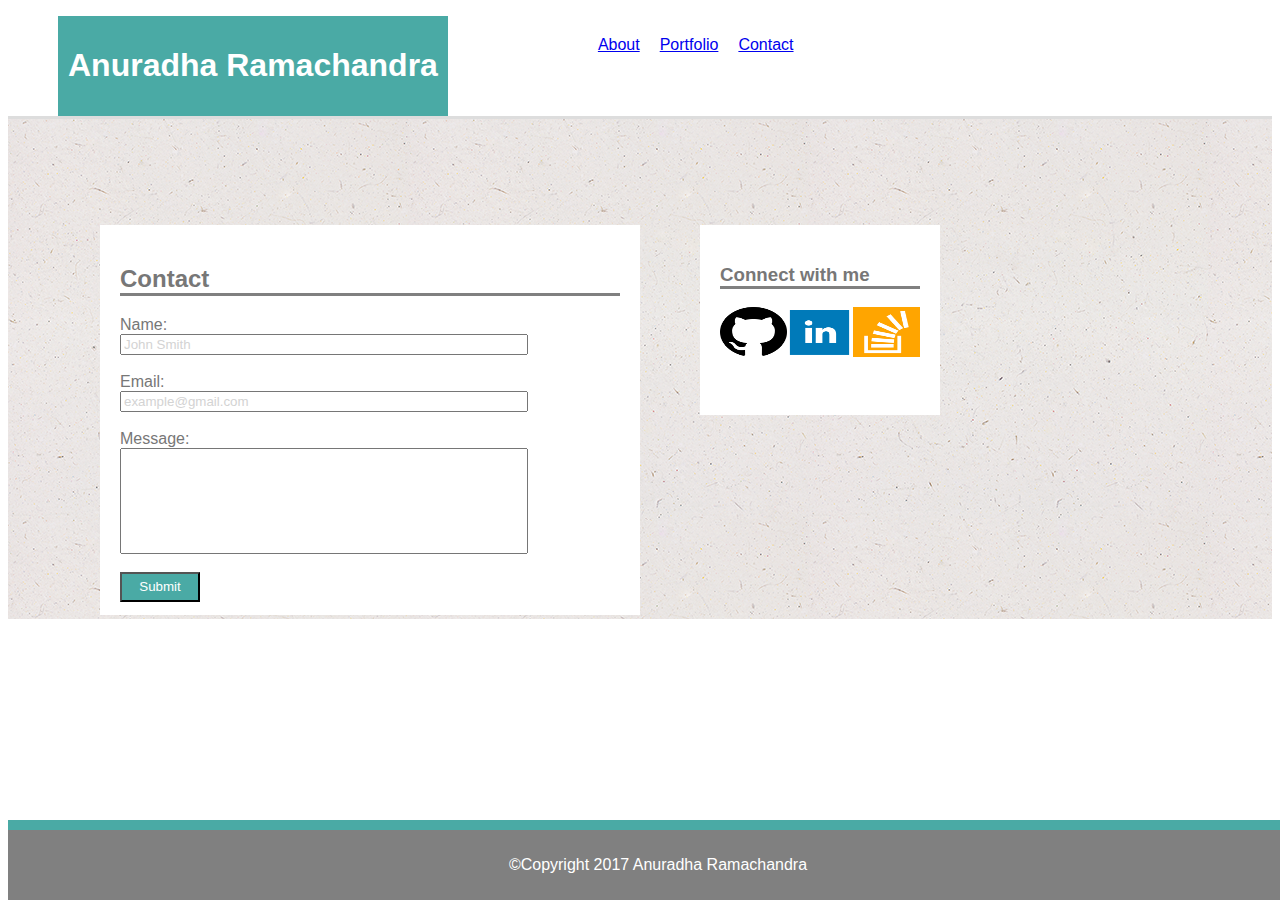
==== contact.html @ 090ea6ca "homework" ====
<!DOCTYPE html>
<html lang="en-us">

<head>
	<meta charset="UTF-8">
  <title>Contact Info Page</title>
  <link rel="stylesheet" type="text/css" href="assets/css/contact.css"> 
</head>

<body>
	<header>
		<h1>Anuradha Ramachandra</h1>
	</header>

	<ul id="menu">
		<li id="about"><a href="index.html">About</a></li>
		<li id="portfolio"><a href="portfolio.html">Portfolio</a></li>
		<li id="contact"><a href="contact.html">Contact</a></li>
	</ul>

	<div class="wrapper">
		<div class="rel" id="info">
			<h2>Contact</h2>
			<form>
				Name:<br>
  				<input class="data" type="text" name="name" value="John Smith"><br>
  				<br>
  				Email:<br>
  				<input class="data" type="email" name="email" value="example@gmail.com"><br>
  				<br>
  				Message:<br>
  				<input id="mesg" type="textarea" name="message"<br>
  				<br>
  				<br>
  				<input id="submit" type="submit" value="Submit">
			</form>
		</div>

		<div class="rel" id="contactLogos">
			<h3>Connect with me</h3>
			<a href="https://github.com/ar244"> <img id="git" src="assets/images/mark-github-128.png">
			<a href="https://www.linkedin.com/in/anuramachandra/"> <img id="linkedin" src="assets/images/linkedin_square_color-128.png"></a>
			<a href="http://stackoverflow.com/users/7777106/anuradha"> <img id="so" src="assets/images/stackoverflow.png"></a>
		</div>

	</div>

	<footer>
		<p>&#169Copyright 2017 Anuradha Ramachandra</p>
	</footer>
</body>
---- assets/css/contact.css ----
* {
	font-family: 'Arial', 'Helvetica Neue', Helvetica, sans-serif;
}

#menu {
	list-style: none;
}

header, #about, #portfolio, #contact{
	float:left;
}
header {
	background-color: #4aaaa5;
	color: white;
	padding: 10px;
	margin-left: 50px;
	font-family: 'Georgia', Times, Times New Roman, serif;
}

#about {
	margin-left: 150px;
	padding-top: 20px;
}
#portfolio {
	margin-left: 20px;
	padding-top: 20px;
}
#contact {
	margin-left: 20px;
	padding-top: 20px;
}

.wrapper {
	clear: both;
	background-image: url("../../assets/images/ep_naturalwhite.png");
	height:500px;
	border-top: solid #dddddd;
}

h2 {
	border-bottom: 3px solid grey;
}

h3 {
	border-bottom: 3px solid grey;
}

.rel {
	position:absolute;
}

#info {
	width: 500px;
	height: 350px;
	left: 100px;
	top: 25%;
	padding: 20px;
	background-color: white;
	color: #777777;

}
#contactLogos:hover {
	background-color: lightblue;
	opacity: 50%
}
#git {
	float:left;
	height:50px;
	width: 33.3%;
}

#git:hover {
	position:relative;
    top:-15px;
    height:auto;
    display:block;
    z-index:999;
}

#linkedin:hover {
	position:relative;
    top:-15px;
    height:auto;
    display:block;
    z-index:999;
}

#so:hover {
	position:relative;
    top:-15px;
    height:auto;
    display:block;
    z-index:999;
}

#linkedin {
	float:left;
	height:50px;
	width: 33.3%;
}

#so {
	float:left;
	height:50px;
	width: 33.3%;
}

#contactLogos {
	width: 200px;
	height: 150px;
	top: 25%;
	left: 700px;
	padding: 20px;
	background-color: white;
	color: #777777;
}

.data {
	width: 400px;
	height: 15px;
	color: lightgrey;
	resize: none;
	outline: none;
}
#mesg {
	width:400px;
	height: 100px;
	resize: none;
	outline: none;
}

#submit {
	width: 80px;
	height: 30px;
	background-color: #4aaaa5;
	color: white;
	outline: none;
}

#submit:focus {
	background-color: green;
}

footer {
	clear: both;
	background-color: grey;
	color: white;
	padding: 10px;
	border-top: 10px solid #4aaaa5;
	text-align: center;
	position: fixed; 
	bottom: 0px;
	width: 100%;
}
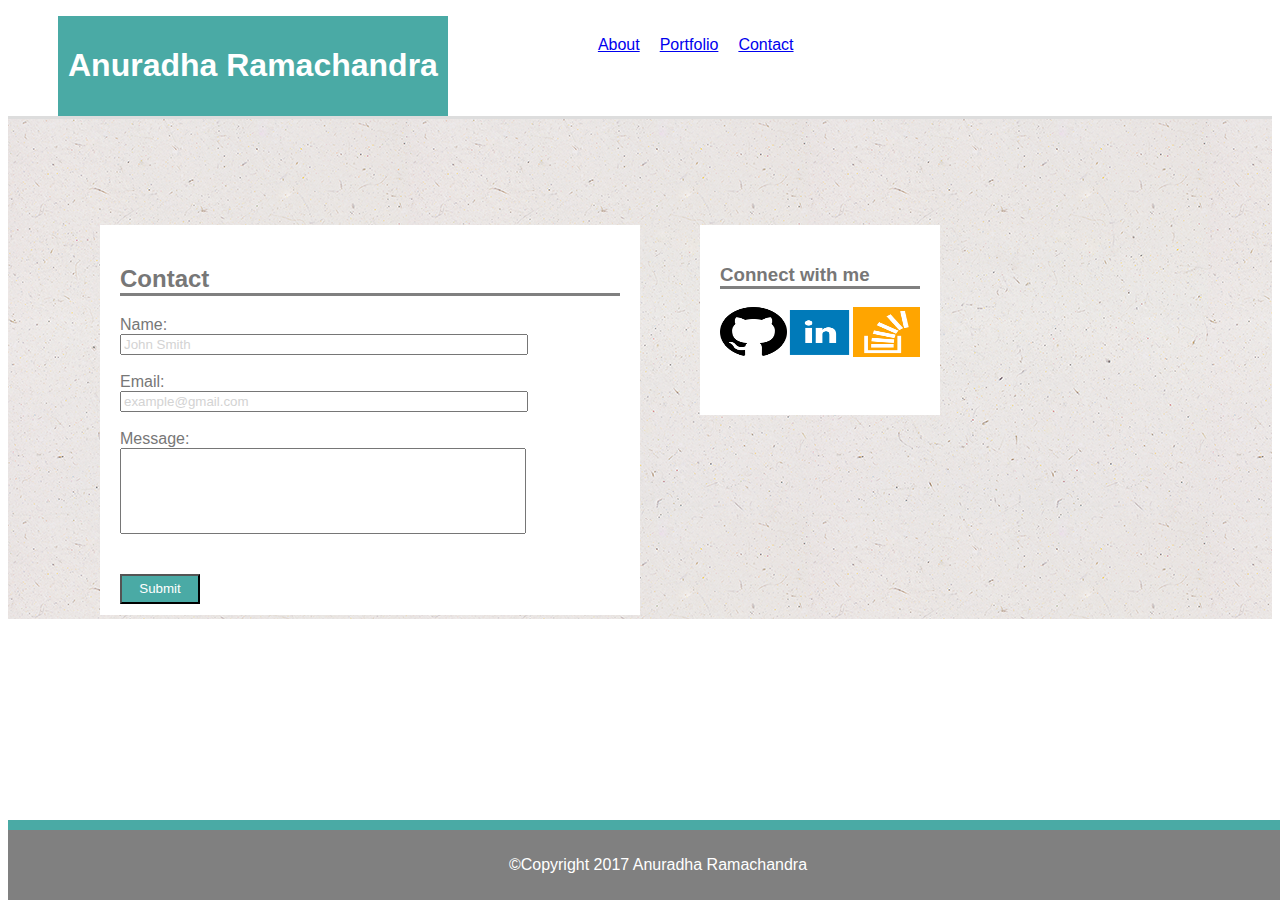
==== commit 1a893505: "Portfolio Homework 1" ====
--- a/contact.html
+++ b/contact.html
@@ -27,9 +27,9 @@
   				<br>
   				Email:<br>
   				<input class="data" type="email" name="email" value="example@gmail.com"><br>
+  				<br>Message:
   				<br>
-  				Message:<br>
-  				<input id="mesg" type="textarea" name="message"<br>
+  				<textarea id="mesg" cols="40" rows="5" name="message"></textarea><br>
   				<br>
   				<br>
   				<input id="submit" type="submit" value="Submit">
@@ -38,14 +38,14 @@
 
 		<div class="rel" id="contactLogos">
 			<h3>Connect with me</h3>
-			<a href="https://github.com/ar244"> <img id="git" src="assets/images/mark-github-128.png">
-			<a href="https://www.linkedin.com/in/anuramachandra/"> <img id="linkedin" src="assets/images/linkedin_square_color-128.png"></a>
-			<a href="http://stackoverflow.com/users/7777106/anuradha"> <img id="so" src="assets/images/stackoverflow.png"></a>
+			<a href="https://github.com/ar244"> <img id="git" src="assets/images/mark-github-128.png" alt="git logo"></a>
+			<a href="https://www.linkedin.com/in/anuramachandra/"> <img id="linkedin" src="assets/images/linkedin_square_color-128.png" alt="linkedin logo"></a>
+			<a href="http://stackoverflow.com/users/7777106/anuradha"> <img id="so" src="assets/images/stackoverflow.png" alt="so logo"></a>
 		</div>
 
 	</div>
 
 	<footer>
-		<p>&#169Copyright 2017 Anuradha Ramachandra</p>
+		<p>&#169;Copyright 2017 Anuradha Ramachandra</p>
 	</footer>
 </body>
--- a/assets/css/contact.css
+++ b/assets/css/contact.css
@@ -124,7 +124,7 @@
 }
 #mesg {
 	width:400px;
-	height: 100px;
+	height: 80px;
 	resize: none;
 	outline: none;
 }
